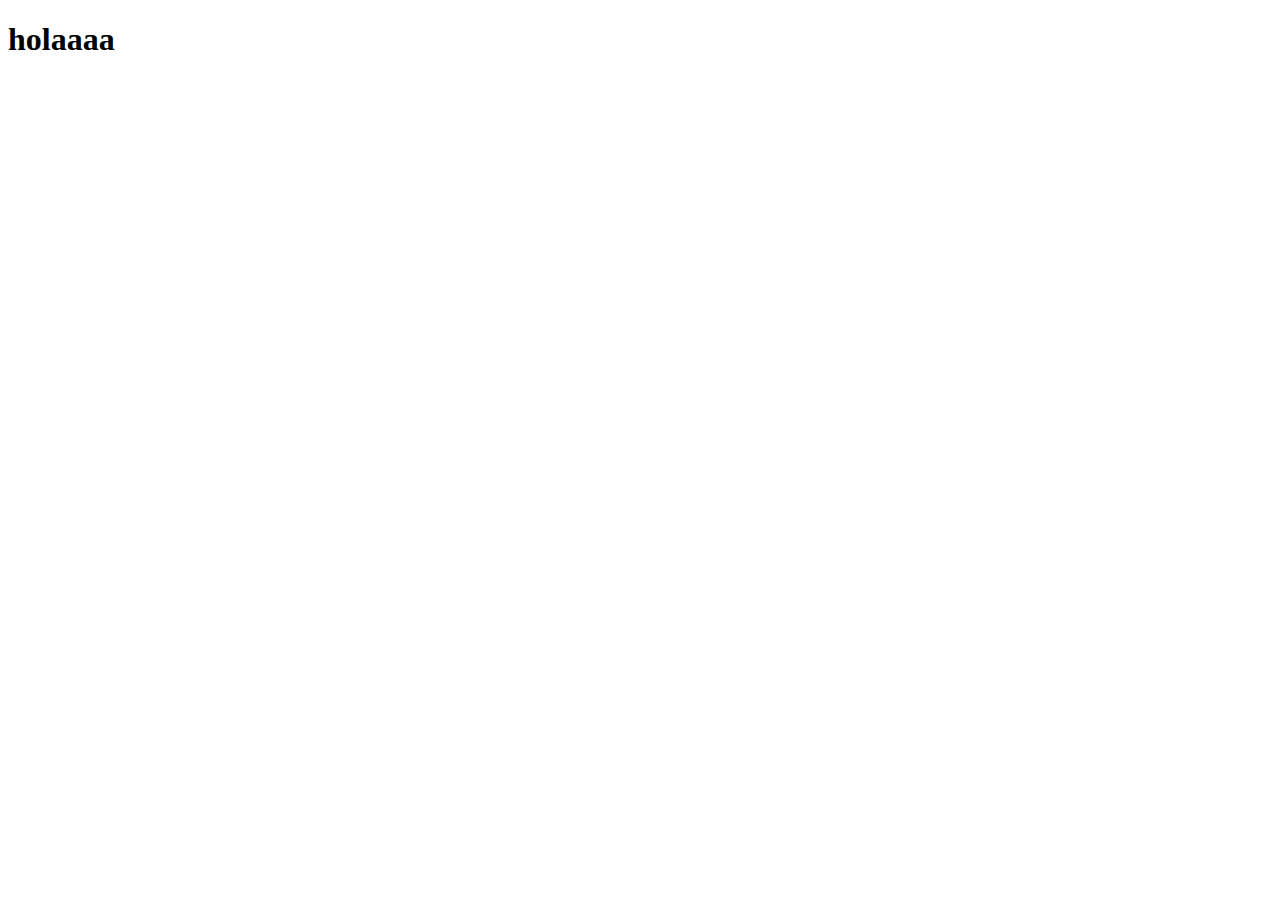
==== sites/index.html @ 5d959a65 "my first page" ====
<!DOCTYPE html>
<html>
<head>
    <meta charset='utf-8'>
    <meta http-equiv='X-UA-Compatible' content='IE=edge'>
    <title>pagina coursera</title>
    <meta name='viewport' content='width=device-width, initial-scale=1'>
    <link rel='stylesheet' type='text/css' media='screen' href='main.css'>
    <script src='main.js'></script>
</head>
<body>
  <h1>holaaaa</h1>  
</body>
</html>
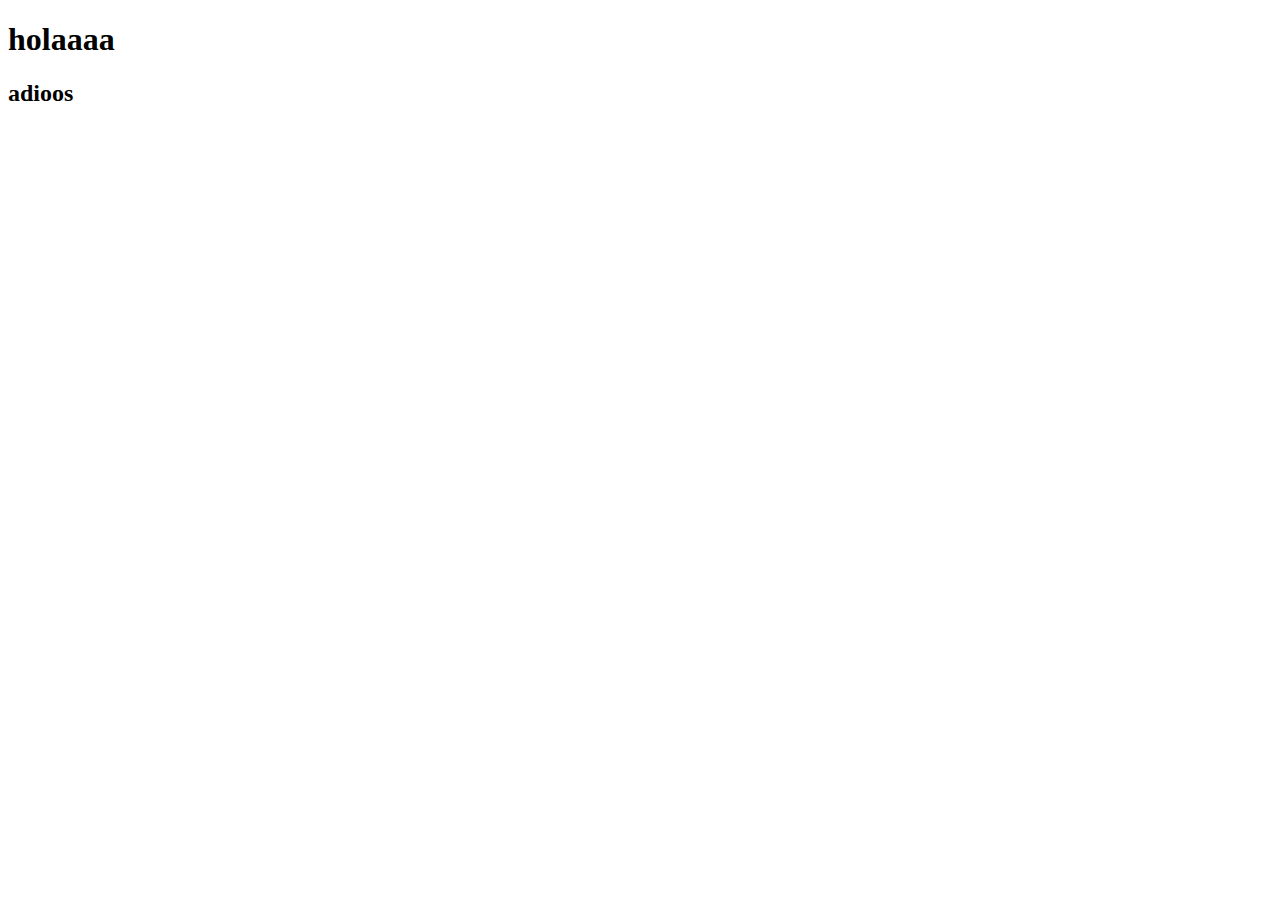
==== commit 93735d1c: "small adition to the page" ====
--- a/sites/index.html
+++ b/sites/index.html
@@ -10,5 +10,6 @@
 </head>
 <body>
   <h1>holaaaa</h1>  
+  <h2>adioos</h2>
 </body>
 </html>
